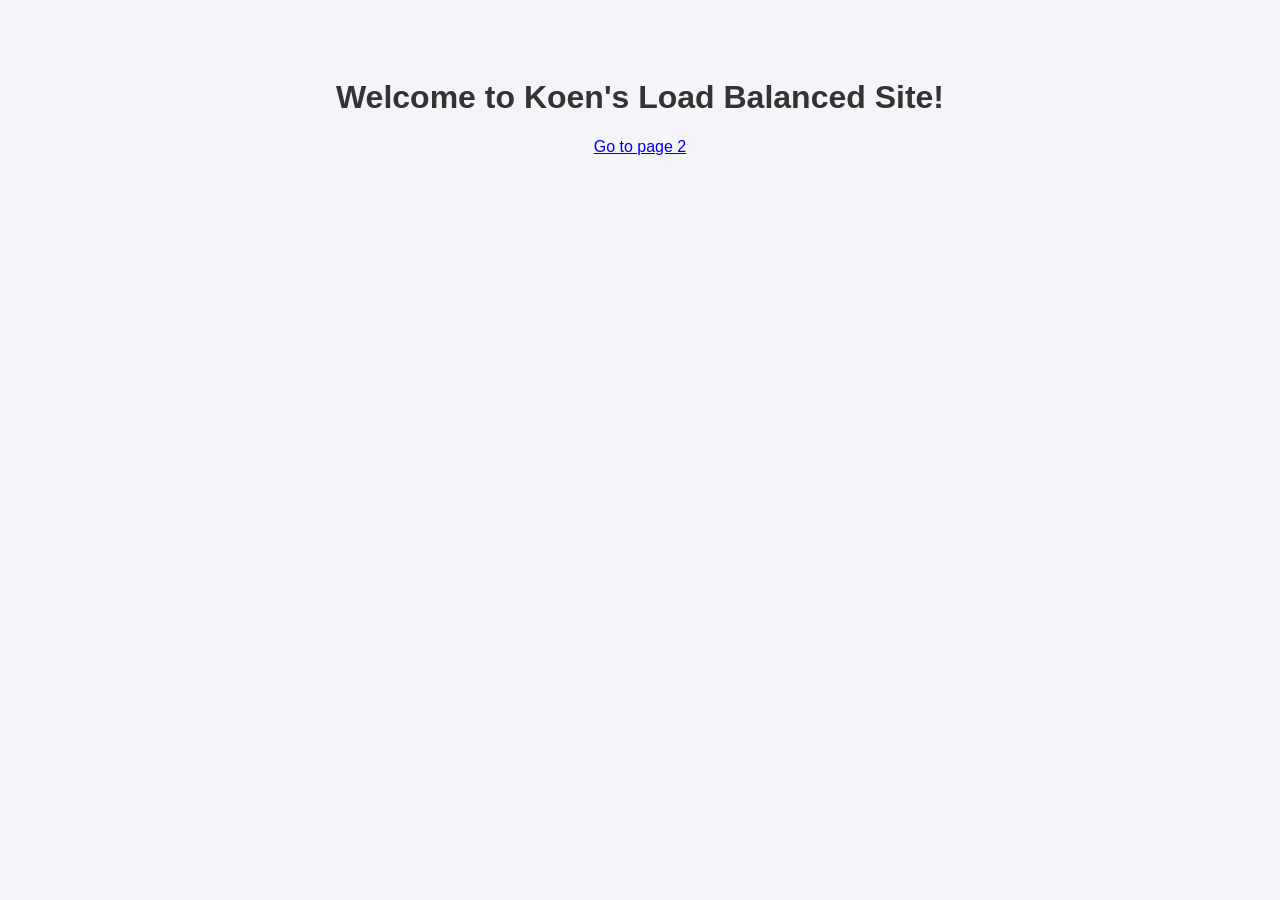
==== web-content/index.html @ 99306f79 "add web-content folder from project 5" ====
<!DOCTYPE html>
<html>
<head>
    <title>Project 5 LB</title>
    <link rel="stylesheet" href="style.css">
</head>
<body>
    <h1>Welcome to Koen's Load Balanced Site!</h1>
    <a href="page2.html">Go to page 2</a>
</body>
</html>
---- web-content/style.css ----
body {
    font-family: Arial, sans-serif;
    background-color: #f4f4f9;
    text-align: center;
    padding: 50px;
}
h1 {
    color: #333;
}
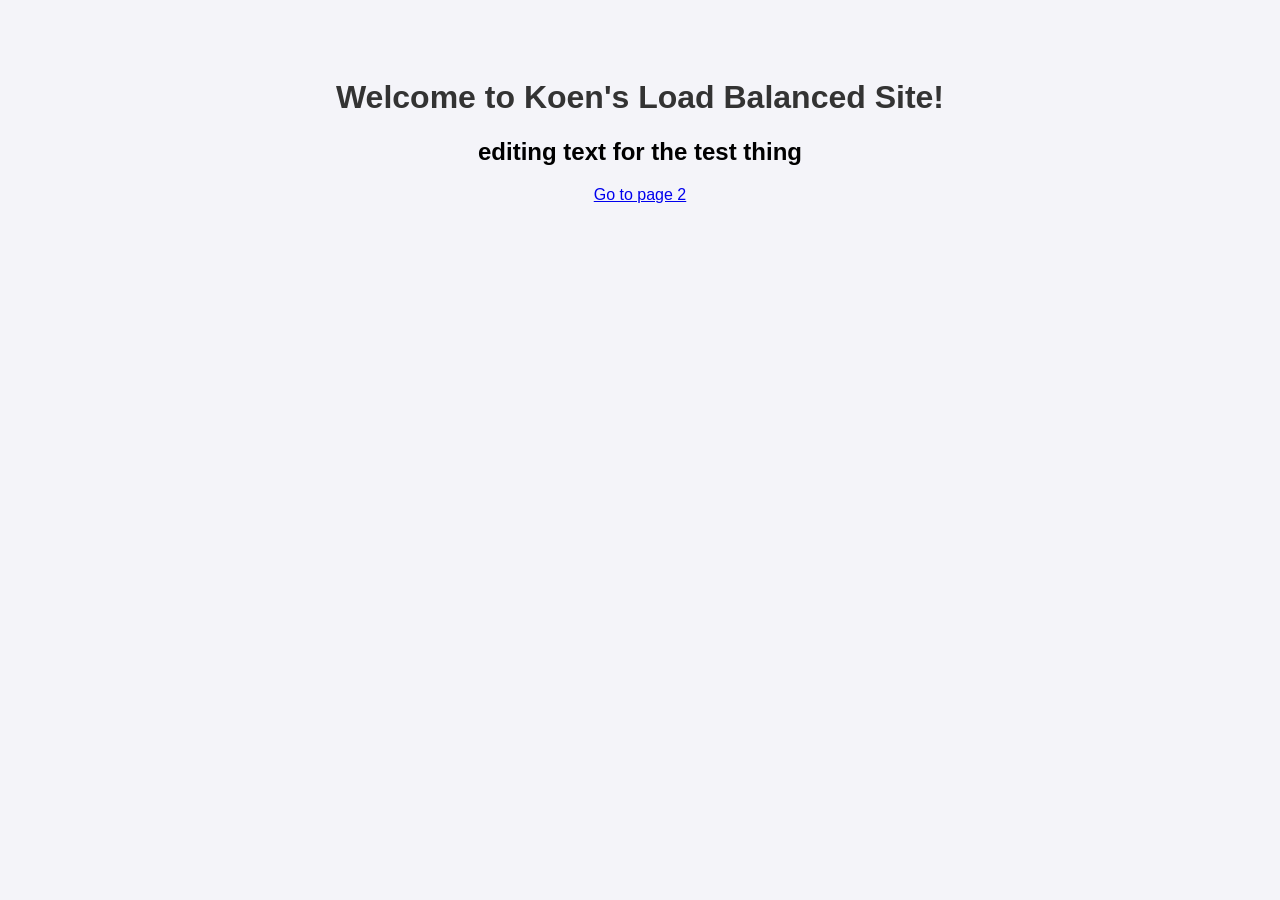
==== commit c8ddc968: "update visible text on index page" ====
--- a/web-content/index.html
+++ b/web-content/index.html
@@ -6,6 +6,7 @@
 </head>
 <body>
     <h1>Welcome to Koen's Load Balanced Site!</h1>
+    <h2>editing text for the test thing</h2>
     <a href="page2.html">Go to page 2</a>
 </body>
 </html>
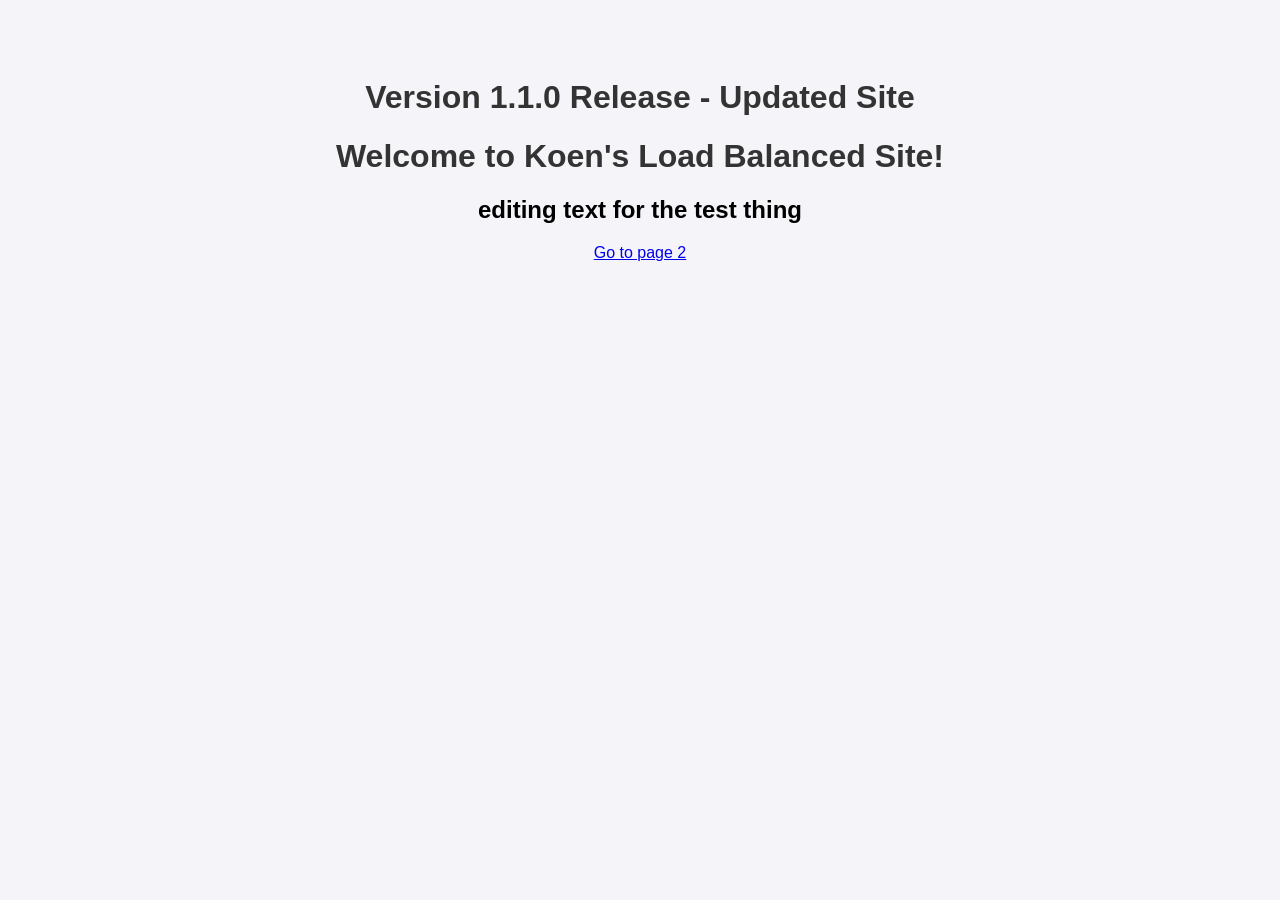
==== commit c024d67a: "update index page for v1.1.0 release" ====
--- a/web-content/index.html
+++ b/web-content/index.html
@@ -5,6 +5,7 @@
     <link rel="stylesheet" href="style.css">
 </head>
 <body>
+    <h1>Version 1.1.0 Release - Updated Site</h1>
     <h1>Welcome to Koen's Load Balanced Site!</h1>
     <h2>editing text for the test thing</h2>
     <a href="page2.html">Go to page 2</a>
